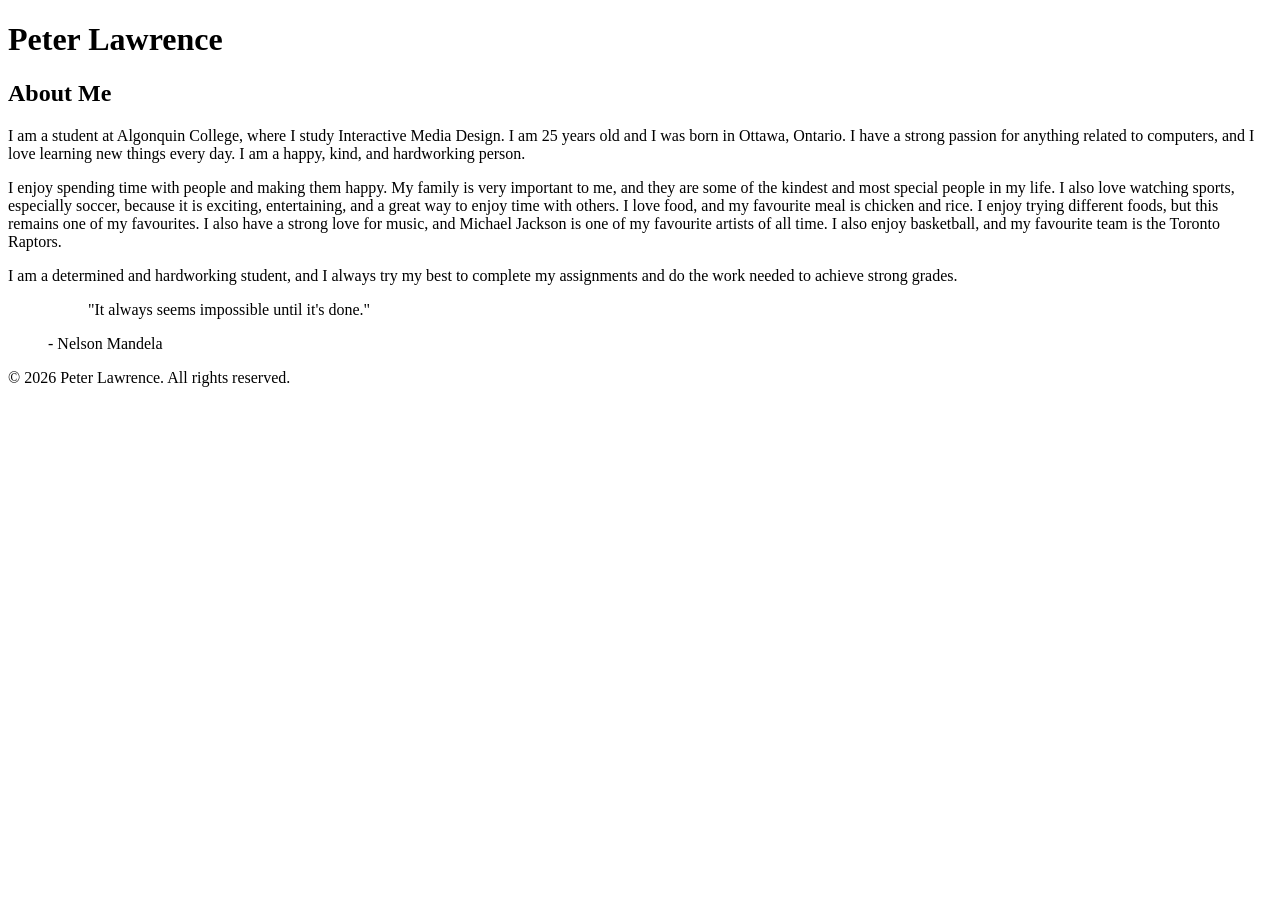
==== html-assignment/index.html @ 9da45dda "Add files via upload" ====
<!DOCTYPE html>
<html lang="en">
<head>
    <meta charset="UTF-8">
    <meta name="viewport" content="width=device-width, initial-scale=1.0">
    <title>Peter Lawrence | About Me</title>
</head>
<body>
    <header>
        <h1>Peter Lawrence</h1>
    </header>

    <main>
        <article>
            <h2>About Me</h2>
            <p>
                I am a student at Algonquin College, where I study Interactive Media Design.
                I am 25 years old and I was born in Ottawa, Ontario. I have a strong passion for anything related to computers,
                and I love learning new things every day. I am a happy, kind, and hardworking person.
            </p>
            <p>
                I enjoy spending time with people and making them happy. My family is very important to me, and they are some of the
                kindest and most special people in my life. I also love watching sports, especially soccer, because it is exciting,
                entertaining, and a great way to enjoy time with others. I love food, and my favourite meal is chicken and rice.
                I enjoy trying different foods, but this remains one of my favourites. I also have a strong love for music,
                and Michael Jackson is one of my favourite artists of all time. I also enjoy basketball, and my favourite team is the
                Toronto Raptors.
            </p>
            <p>
                I am a determined and hardworking student, and I always try my best to complete my assignments and do the work needed
                to achieve strong grades.
            </p>
        </article>

        <figure>
            <blockquote>
                <p>"It always seems impossible until it's done."</p>
            </blockquote>
            <figcaption>- Nelson Mandela</figcaption>
        </figure>
    </main>

    <footer>
        <p>&copy; 2026 Peter Lawrence. All rights reserved.</p>
    </footer>
</body>
</html>
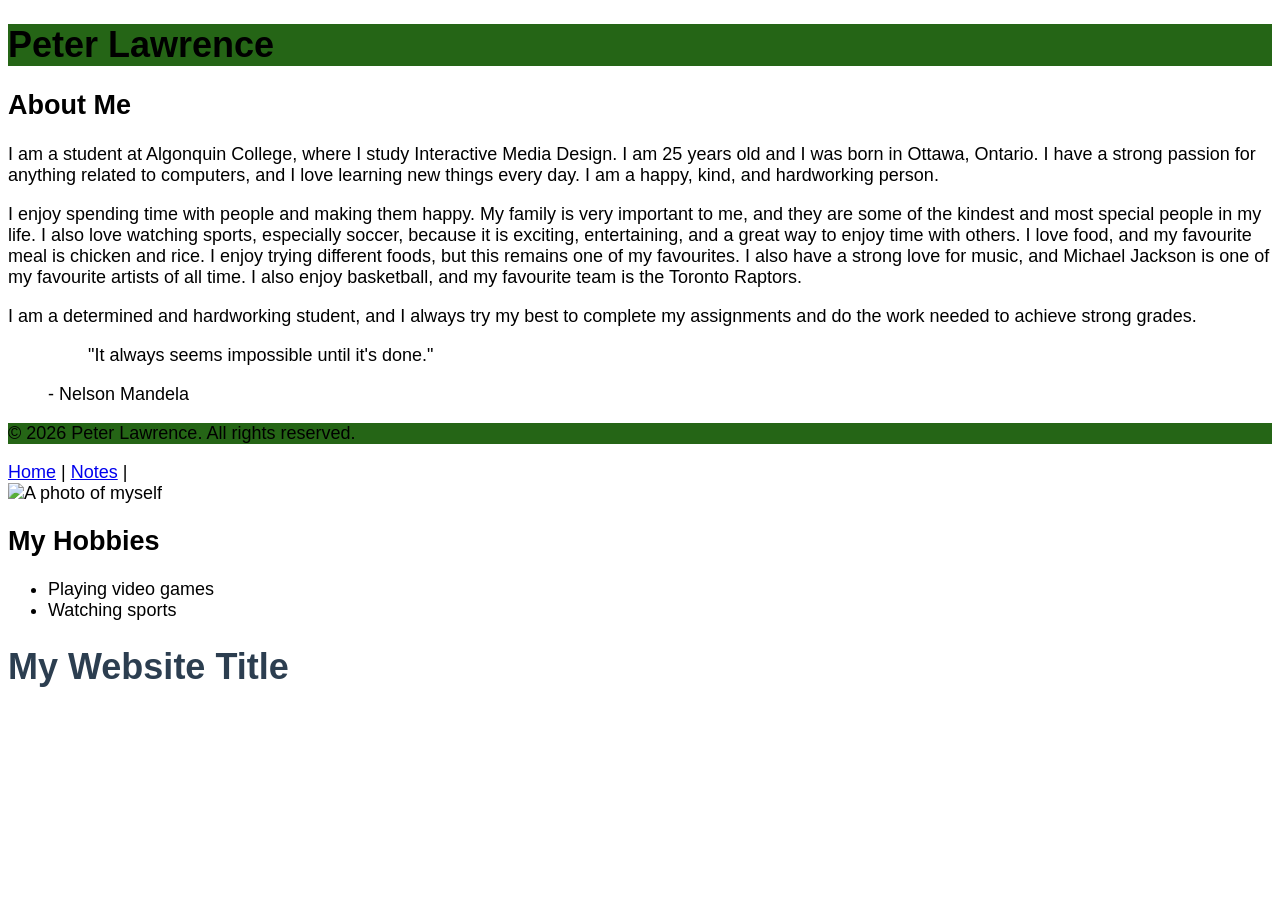
==== commit 1bf3468a: "Add files via upload" ====
--- a/html-assignment/index.html
+++ b/html-assignment/index.html
@@ -43,5 +43,27 @@
     <footer>
         <p>&copy; 2026 Peter Lawrence. All rights reserved.</p>
     </footer>
+
 </body>
+<nav>
+    <a href="index.html">Home</a> |
+    <a href="notes.html">Notes</a> |
+    </nav>
+<section>
+    <img id="images/me.jpg" alt="A photo of myself">
+
+    <h2>My Hobbies</h2>
+    <ul>
+        <li>Playing video games</li>
+        <li>Watching sports</li>
+    </ul>
+</section>
+<h1 class="site-title">My Website Title</h1>
+<head>
+<meta charset="UTF-8">
+<title>My Website</title>
+<!-- main.css -->
+<link rel="stylesheet" href="main.css">
+
+</head>
 </html>
--- a/html-assignment/main.css
+++ b/html-assignment/main.css
@@ -0,0 +1,35 @@
+body {
+font-family: Arial, sans-serif; /* Sets the font for the entire body of the document */
+font-size: 18px; /* Sets the font size for the entire body of the document */
+}header, footer {
+background-color: #256516; /* Sets the background color for header and footer */
+}
+.site-title {
+color: #2c3e50; /* Sets the text color for the site title */
+#my-image {
+    box-shadow: 0px 0px 2px 1px black
+}
+/* Assuming your hobby list or its container has an appropriate selector */
+ul.hobbies {
+    list-style-type: square; /* Changes the bullet points to squares */
+}
+
+ul.hobbies li:nth-child(odd) {
+    background-color: #b40c0c; /* Sets background color for odd list items */
+}
+
+/* Remove bullets from unordered lists */ nav ul {
+    list-style-type: none; /* Removes bullet points from the navigation list */
+   
+}
+/* Remove underlines, add background and border to links */ nav a {
+    text-decoration: none; /* Removes underline from links */
+    background-color: #e8efe7; /* Sets background color for links */
+    color: white; /* Sets text color for links */
+    padding: 5px 10px; /* Adds padding around the link text */
+   display: inline-block;
+}
+/* Change the background color on hover */ nav a:hover {
+    background-color: #2c3e50; /* Changes background color on hover */
+    color: #be0505; /* Changes text color on hover */
+}
